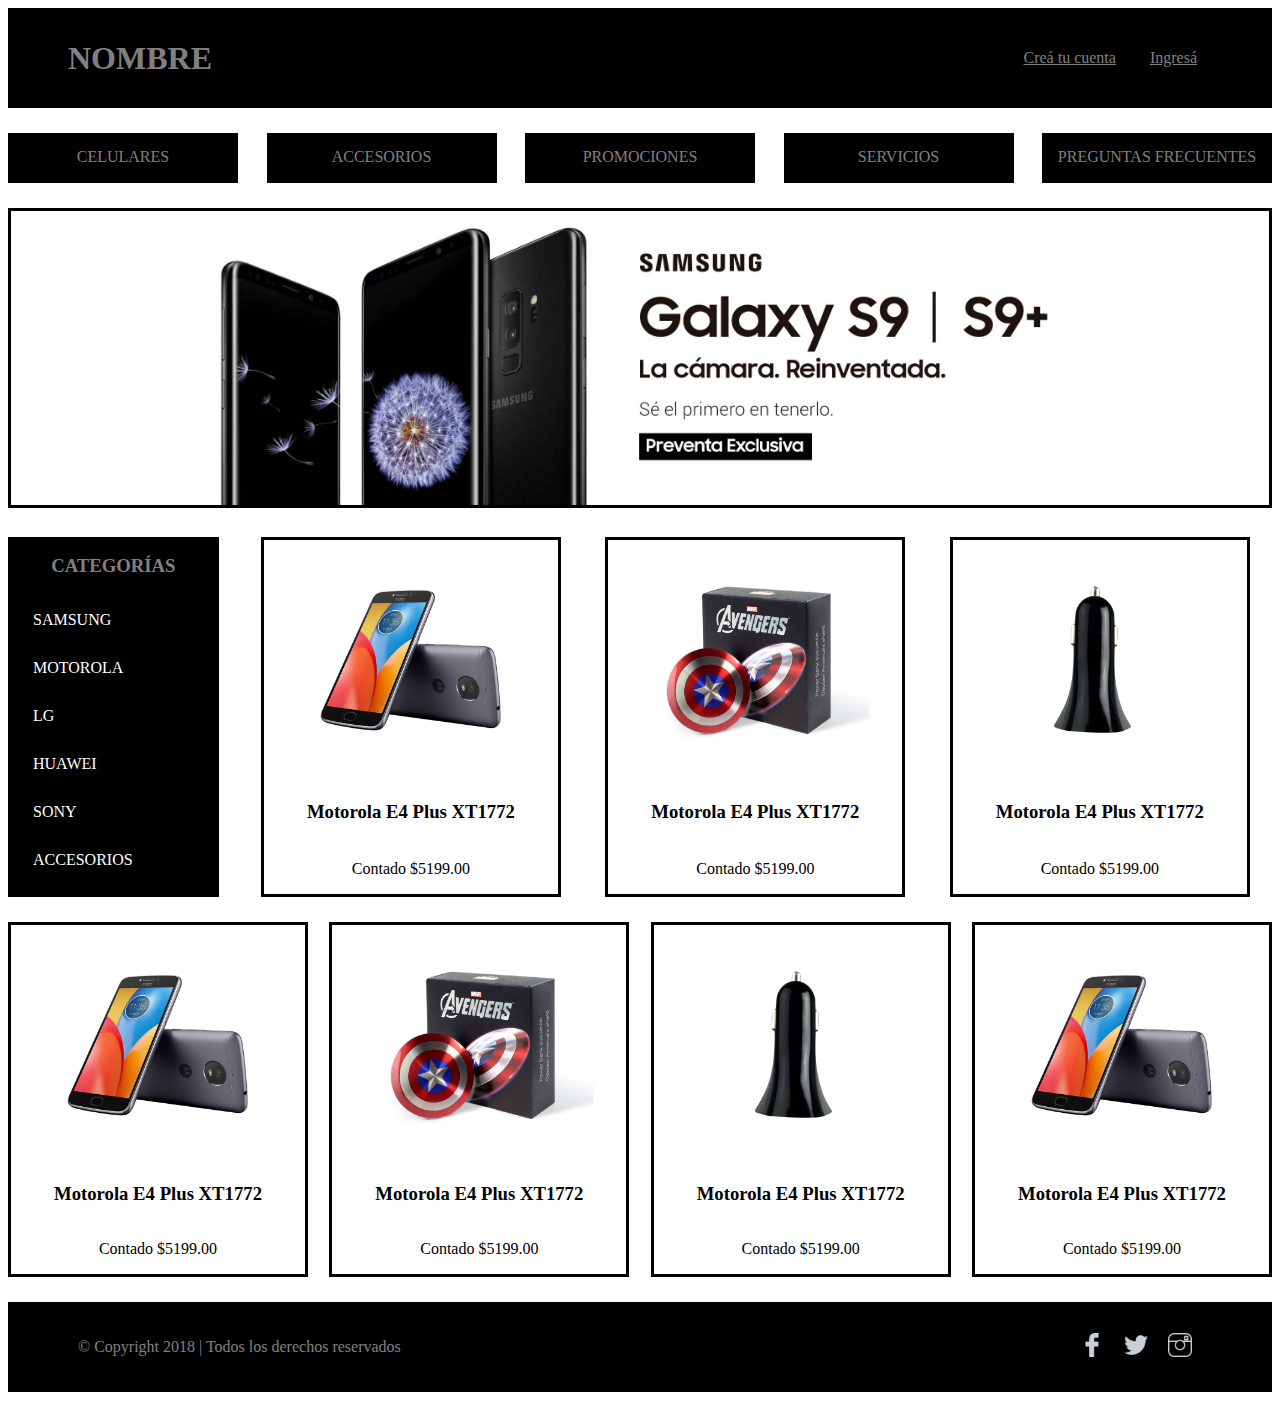
==== index.html @ 8c4fcb8d "Primera version" ====
<!DOCTYPE html>
<html lang="en" dir="ltr">
  <head>
    <meta charset="utf-8">
    <link rel="stylesheet" href="css/estilos.css">
    <meta name="viewport" content="width=device-width, initial-scale=1">
    <title></title>
  </head>
  <body>
    <main class="container">
        <header>
        <h1>NOMBRE</h1>

        <nav class="login-nav">
          <a href="#">Creá tu cuenta</a>
          <a href="#">Ingresá</a>
        </nav>
        </header>
        <nav class="main-nav">
        <a href="#">CELULARES</a>
        <a href="#">ACCESORIOS</a>
        <a href="#">PROMOCIONES</a>
        <a href="#">SERVICIOS</a>
        <a href="#">PREGUNTAS FRECUENTES</a>
        </nav>

        <section class="banner">
        <img src="images/banner_1.jpg" alt="banner">
        </section>

        <main class="productos">
          <nav class="categorias">
            <h3>CATEGORÍAS</h3>
              <li><a href="#">SAMSUNG</a></li>
              <li><a href="#">MOTOROLA</a></li>
              <li><a href="#">LG</a></li>
              <li><a href="#">HUAWEI</a></li>
              <li><a href="#">SONY</a></li>
              <li><a href="#">ACCESORIOS</a></li>
          </nav>

          <section class="destacados">
            <article class="promo">
              <img src="images/motoe4plus.jpg" alt="Motorola e4 plus">
              <h3>Motorola E4 Plus XT1772</h3>
              <p>Contado $5199.00</p>
            </article>
            <article class="promo">
              <img src="images/powerbank-avengers.jpg" alt="Motorola e4 plus">
              <h3>Motorola E4 Plus XT1772</h3>
              <p>Contado $5199.00</p>
            </article>
            <article class="promo">
              <img src="images/auto-usb.jpg" alt="Motorola e4 plus">
              <h3>Motorola E4 Plus XT1772</h3>
              <p>Contado $5199.00</p>
            </article>
          </section>
      </main>

      <section class="novedades">
        <article class="nuevo">
          <img src="images/motoe4plus.jpg" alt="Motorola e4 plus">
          <h3>Motorola E4 Plus XT1772</h3>
          <p>Contado $5199.00</p>
        </article>
        <article class="nuevo">
          <img src="images/powerbank-avengers.jpg" alt="Motorola e4 plus">
          <h3>Motorola E4 Plus XT1772</h3>
          <p>Contado $5199.00</p>
        </article>
        <article class="nuevo">
          <img src="images/auto-usb.jpg" alt="Motorola e4 plus">
          <h3>Motorola E4 Plus XT1772</h3>
          <p>Contado $5199.00</p>
        </article>
        <article class="nuevo">
          <img src="images/motoe4plus.jpg" alt="Motorola e4 plus">
          <h3>Motorola E4 Plus XT1772</h3>
          <p>Contado $5199.00</p>
        </article>
      </section>
      </section>

      <footer>
        <div class="copyright">
          <p>© Copyright 2018 | Todos los derechos reservados</p>
        </div>

        <div class="social_box">
          <div class="social_item">
              <a href="http://facebook.com" target="_blank">
                  <img src="images/facebook_icon.png" alt="facebook">
              </a>
          </div>
          <div class="social_item">
              <a href="http://twitter.com" target="_blank">
                  <img src="images/twitter_icon.png" alt="twitter">
              </a>
          </div>
          <div class="social_item">
              <a href="http://instagram.com" target="_blank">
                  <img src="images/instagram_icon.png" alt="instagram">
              </a>
          </div>
        </div>
      </footer>
    </main>
  </body>
</html>
---- css/estilos.css ----
* {
  box-sizing: border-box;
}

.container {
  display: flex;
  flex-direction: column;
  justify-content: space-around;
}

body {
  background-color:;
}


header {
  display: flex;
  justify-content: space-between;
  height: 100px;
  background-color: black;
  align-items: center;
  padding-left: 60px;
  padding-right: 60px;
}

h1 {
  color: gray;
}

.login-nav a {
  padding: 15px;
  text-decoration: underline;
  color: gray;
}

.main-nav {
  display: flex;
  justify-content: space-between;
  flex-direction: row;
  margin-top: 25px;
}

.main-nav a {
  background-color: black;
  text-decoration: none;
  color: gray;
  transition: transform 0.9s;
  width: 230px;
  height: 50px;
  text-align: center;
  padding-top: 15px;
}

.main-nav a:hover{
    transform: scale(0.9);
}

.banner img {
	width: 100%;
  margin-top: 25px;
  border: solid;
}

.productos {
  display: flex;
  justify-content: space-between;
  width: 100%;
  margin-top: 25px;
}

.categorias {
  display: flex;
  flex-direction: column;
  width: 20%;
  height: 360px;
  background-color: black;
}

.categorias h3 {
  text-align: center;
  color: gray;
}

.categorias li {
  list-style: none;
  margin-left: 10px;
  padding: 15px;
}

.categorias a {
  text-decoration: none;
  color: white;
}

.destacados {
  display: flex;
  justify-content: space-around;
  flex-direction: row;
  width: 100%;
}

.promo {
  display: flex;
  justify-content: space-between;
  flex-direction: column;
  width: 300px;
  align-items: center;
  border: solid;
}

.promo:first-child {
  margin-left: 20px;
}

.promo img {
  width: 240px;
}

.novedades {
  display: flex;
  justify-content: space-between;
  flex-direction: row;
  margin-top: 25px;
}

.nuevo {
  display: flex;
  justify-content: space-between;
  flex-direction: column;
  width: 300px;
  align-items: center;
  border: solid;
}

.nuevo img {
  width: 240px;
}

footer {
  display:flex;
  justify-content: space-between;
  align-items: center;
  height: 90px;
  margin-top: 25px;
  margin-bottom: 25px;
  padding-right: 70px;
  padding-left: 70px;
  background-color: black;
}

.copyright p {
  color: gray;
}

.social_box {
  display: flex;
  justify-content: space-around;
  flex-direction: row;
}

.social_item img {
  width: 24px;
  margin: 10px;
}
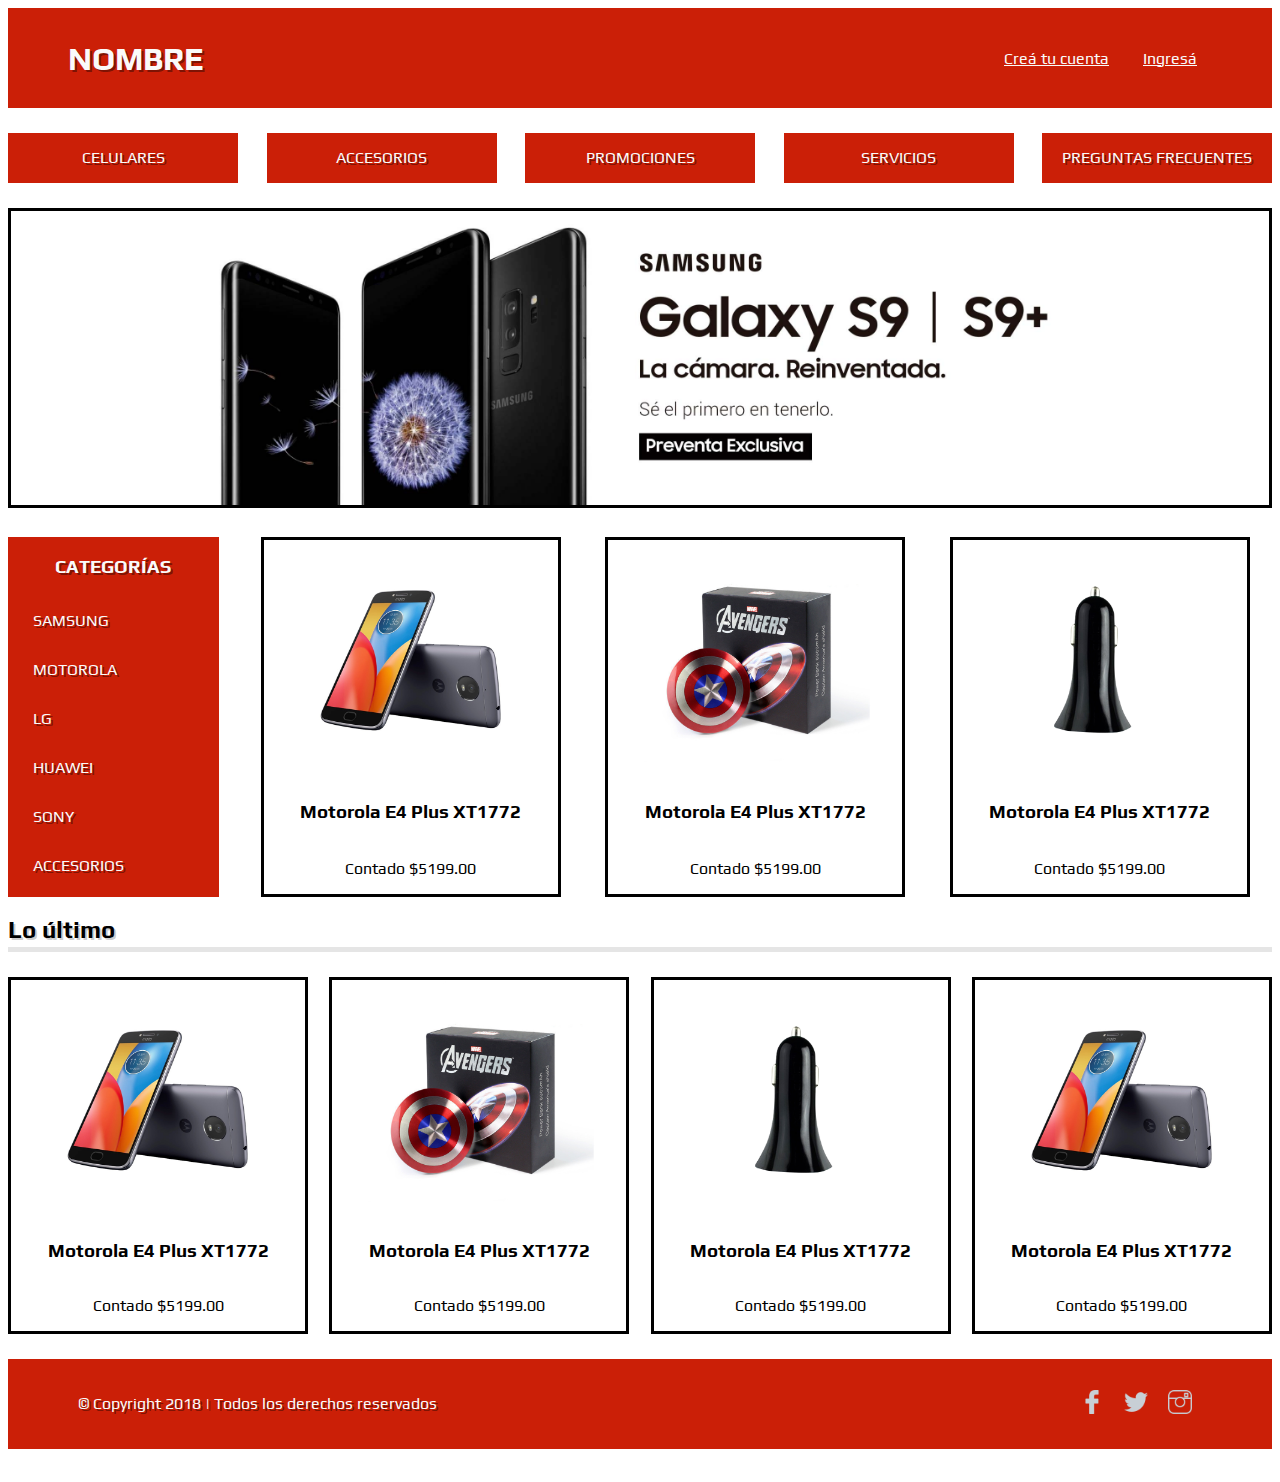
==== commit 6ebc2903: "index y css" ====
--- a/index.html
+++ b/index.html
@@ -4,6 +4,7 @@
     <meta charset="utf-8">
     <link rel="stylesheet" href="css/estilos.css">
     <meta name="viewport" content="width=device-width, initial-scale=1">
+    <link href="https://fonts.googleapis.com/css?family=Play" rel="stylesheet">
     <title></title>
   </head>
   <body>
@@ -58,6 +59,9 @@
           </section>
       </main>
 
+      <div class="titulo">
+        <h2>Lo último</h2>
+      </div>
       <section class="novedades">
         <article class="nuevo">
           <img src="images/motoe4plus.jpg" alt="Motorola e4 plus">
--- a/css/estilos.css
+++ b/css/estilos.css
@@ -9,6 +9,7 @@
 }
 
 body {
+  font-family: 'Play', sans-serif;
   background-color:;
 }
 
@@ -17,20 +18,21 @@
   display: flex;
   justify-content: space-between;
   height: 100px;
-  background-color: black;
+  background-color: rgb(203,31,7);
   align-items: center;
   padding-left: 60px;
   padding-right: 60px;
 }
 
 h1 {
-  color: gray;
+  color: rgb(250,250,250);
+  text-shadow: 2px 2px rgb(0,0,0,0.4);
 }
 
 .login-nav a {
   padding: 15px;
   text-decoration: underline;
-  color: gray;
+  color: rgb(250,250,250);
 }
 
 .main-nav {
@@ -41,9 +43,10 @@
 }
 
 .main-nav a {
-  background-color: black;
+  background-color: rgb(203,31,7);
   text-decoration: none;
-  color: gray;
+  text-shadow: 2px 2px rgb(0,0,0,0.4);
+  color: rgb(250,250,250);
   transition: transform 0.9s;
   width: 230px;
   height: 50px;
@@ -53,6 +56,7 @@
 
 .main-nav a:hover{
     transform: scale(0.9);
+    background-color: rgb(180,31,7);
 }
 
 .banner img {
@@ -73,12 +77,14 @@
   flex-direction: column;
   width: 20%;
   height: 360px;
-  background-color: black;
+  background-color: rgb(203,31,7);
 }
 
 .categorias h3 {
   text-align: center;
-  color: gray;
+  color: rgb(250,250,250);
+  text-decoration: inherit;
+  text-shadow: 2px 2px rgb(0,0,0,0.4);
 }
 
 .categorias li {
@@ -89,7 +95,8 @@
 
 .categorias a {
   text-decoration: none;
-  color: white;
+  color: rgb(250,250,250);
+  text-shadow: 2px 2px rgb(0,0,0,0.4);
 }
 
 .destacados {
@@ -116,6 +123,15 @@
   width: 240px;
 }
 
+.titulo {
+  border-bottom: 5px solid rgb(0,0,0,0.1);
+  margin-bottom: 0;
+}
+
+.titulo h2 {
+  text-shadow: 2px 2px rgb(0,0,0,0.2);
+  margin-bottom: 4px;
+}
 .novedades {
   display: flex;
   justify-content: space-between;
@@ -145,11 +161,12 @@
   margin-bottom: 25px;
   padding-right: 70px;
   padding-left: 70px;
-  background-color: black;
+  background-color: rgb(203,31,7);
 }
 
 .copyright p {
-  color: gray;
+  color: rgb(250,250,250);
+  text-shadow: 2px 2px rgb(0,0,0,0.4);
 }
 
 .social_box {
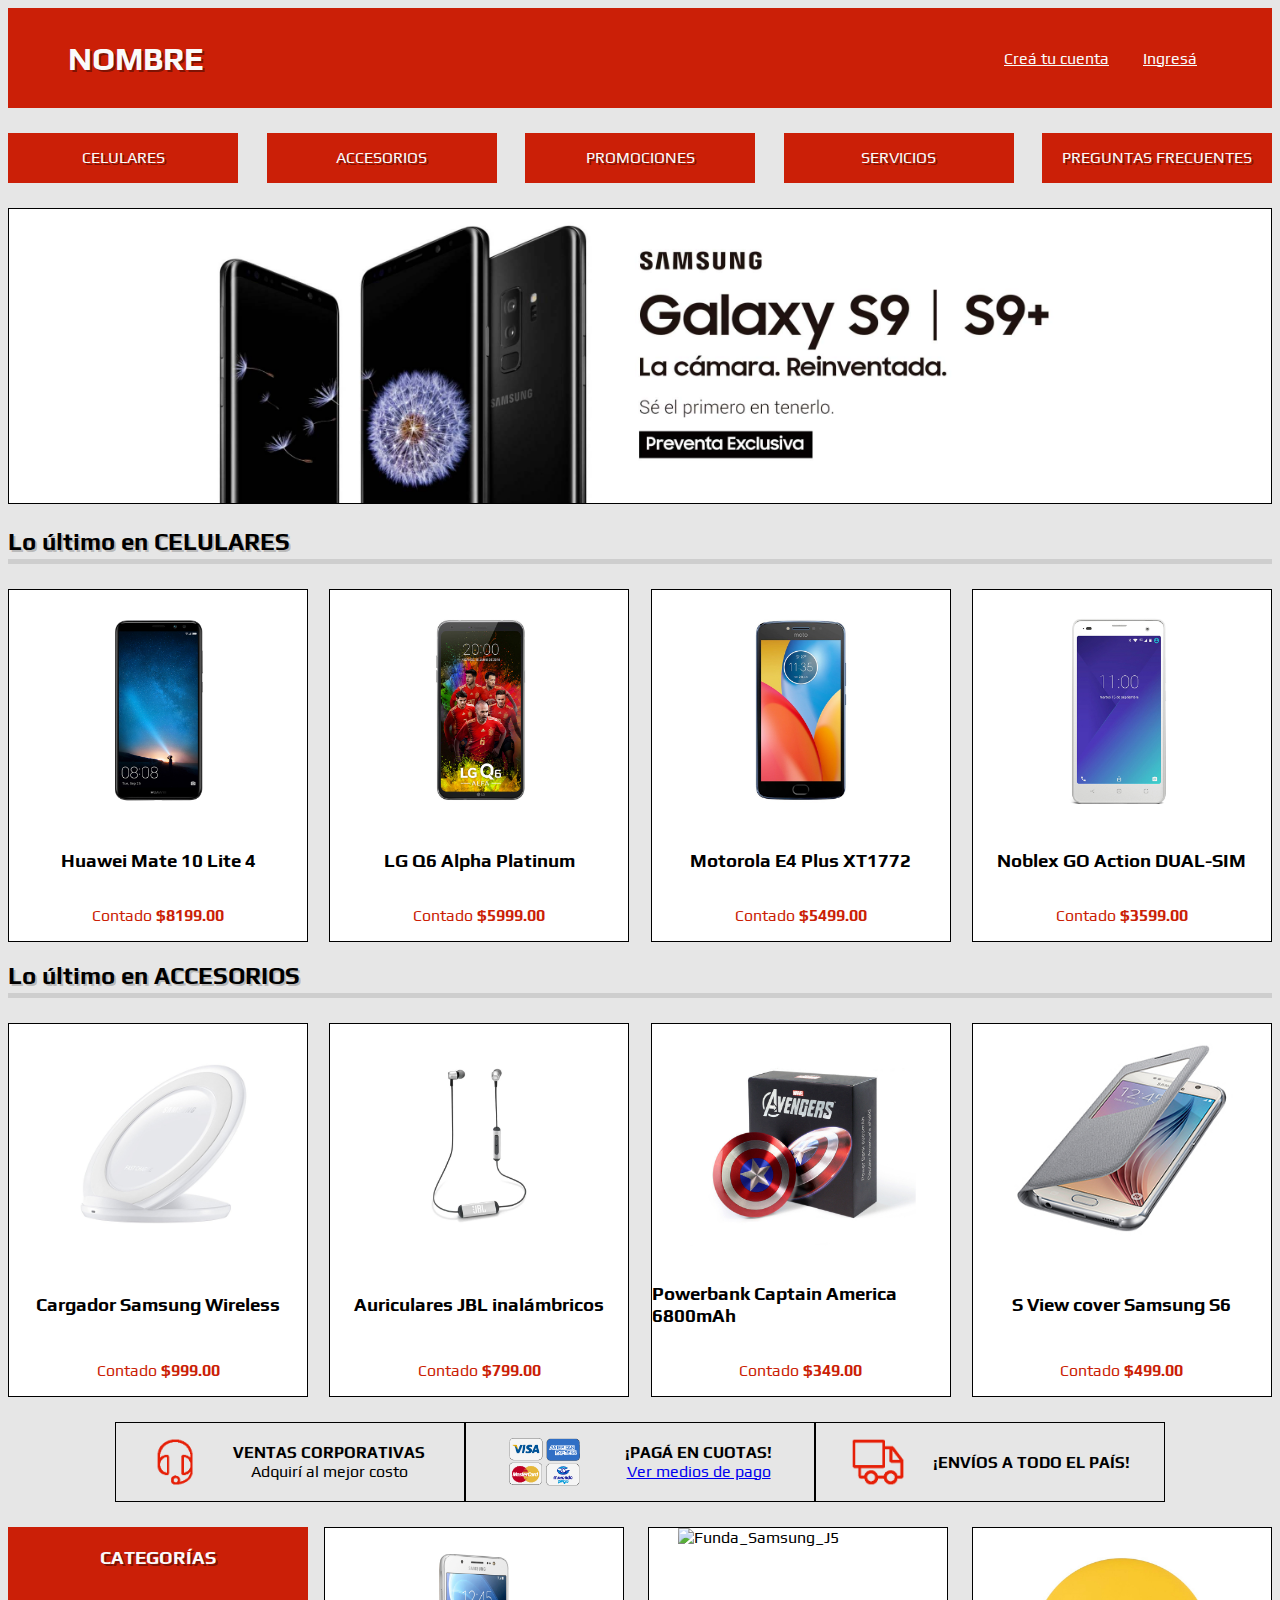
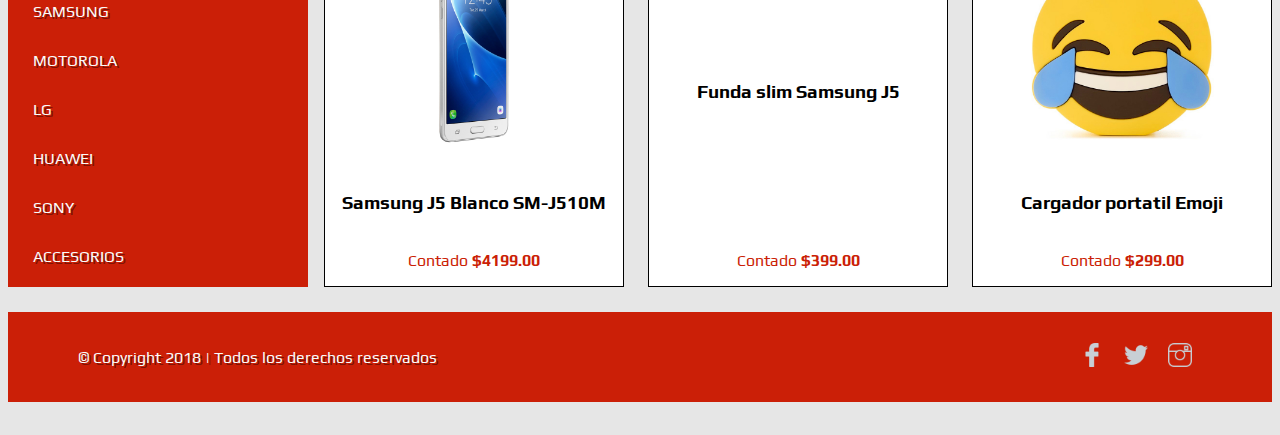
==== commit 83de3801: "Home casi listo con css" ====
--- a/index.html
+++ b/index.html
@@ -22,14 +22,97 @@
         <a href="#">ACCESORIOS</a>
         <a href="#">PROMOCIONES</a>
         <a href="#">SERVICIOS</a>
-        <a href="#">PREGUNTAS FRECUENTES</a>
+        <a href="faq.html">PREGUNTAS FRECUENTES</a>
         </nav>
 
         <section class="banner">
         <img src="images/banner_1.jpg" alt="banner">
         </section>
 
-        <main class="productos">
+        <main>
+        <div class="titulo">
+          <h2>Lo último en CELULARES</h2>
+        </div>
+        <section class="novedades">
+          <article class="nuevo">
+            <img src="images/celulares/HUAWEI_MATE_10.jpg" alt="HUAWEI_MATE_10">
+            <h3>Huawei Mate 10 Lite 4</h3>
+            <p>Contado <strong>$8199.00</strong></p>
+          </article>
+          <article class="nuevo">
+            <img src="images/celulares/LG_Q6_PLATINUM.jpg" alt="LG_Q6_PLATINUM">
+            <h3>LG Q6 Alpha Platinum</h3>
+            <p>Contado <strong>$5999.00</strong></p>
+          </article>
+          <article class="nuevo">
+            <img src="images/celulares/MOTOROLA_E4_PLUS.jpg" alt="MOTOROLA_E4_PLUS">
+            <h3>Motorola E4 Plus XT1772</h3>
+            <p>Contado <strong>$5499.00</strong></p>
+          </article>
+          <article class="nuevo">
+            <img src="images/celulares/NOBLEX_GO.jpg" alt="NOBLEX_GO">
+            <h3>Noblex GO Action DUAL-SIM</h3>
+            <p>Contado <strong>$3599.00</strong></p>
+          </article>
+        </section>
+
+        <div class="titulo">
+          <h2>Lo último en ACCESORIOS</h2>
+        </div>
+        <section class="novedades">
+          <article class="nuevo">
+            <img src="images/accesorios/samsung_charger.jpg" alt="samsung_charger">
+            <h3>Cargador Samsung Wireless</h3>
+            <p>Contado <strong>$999.00</strong></p>
+          </article>
+          <article class="nuevo">
+            <img src="images/accesorios/phones_JBL.jpg" alt="phones_JBL">
+            <h3>Auriculares JBL inalámbricos</h3>
+            <p>Contado <strong>$799.00</strong></p>
+          </article>
+          <article class="nuevo">
+            <img src="images/accesorios/powerbank_avengers.jpg" alt="powerbank_avengers">
+            <h3>Powerbank Captain America 6800mAh</h3>
+            <p>Contado <strong>$349.00</strong></p>
+          </article>
+          <article class="nuevo">
+            <img src="images/accesorios/viewcover_samsung_s6.jpg" alt="viewcover_samsung_s6">
+            <h3>S View cover Samsung S6</h3>
+            <p>Contado <strong>$499.00</strong></p>
+          </article>
+        </section>
+      </main>
+
+      <section class="informacion">
+        <div class="info">
+          <div class="left">
+            <img src="images/logos/headset_color.png" alt="headset">
+          </div>
+          <div class="right">
+            <p><strong>VENTAS CORPORATIVAS</strong><br>
+              Adquirí al mejor costo</p>
+          </div>
+        </div>
+        <div class="info">
+          <div class="left">
+            <img src="images/logos/tarjetas.png" alt="tarjetas">
+          </div>
+          <div class="right">
+            <p><strong>¡PAGÁ EN CUOTAS!</strong><br>
+              <a href="#">Ver medios de pago</a></p>
+          </div>
+        </div>
+        <div class="info">
+          <div class="left">
+            <img src="images/logos/envios.png" alt="envios">
+          </div>
+          <div class="right">
+            <p><strong>¡ENVÍOS A TODO EL PAÍS!</strong></p>
+          </div>
+        </div>
+      </section>
+
+      <section class="productos">
           <nav class="categorias">
             <h3>CATEGORÍAS</h3>
               <li><a href="#">SAMSUNG</a></li>
@@ -42,48 +125,21 @@
 
           <section class="destacados">
             <article class="promo">
-              <img src="images/motoe4plus.jpg" alt="Motorola e4 plus">
-              <h3>Motorola E4 Plus XT1772</h3>
-              <p>Contado $5199.00</p>
+              <img src="images/celulares/samsung_j5.jpg" alt="Samsung_J5">
+              <h3>Samsung J5 Blanco SM-J510M</h3>
+              <p>Contado <strong>$4199.00</strong></p>
             </article>
             <article class="promo">
-              <img src="images/powerbank-avengers.jpg" alt="Motorola e4 plus">
-              <h3>Motorola E4 Plus XT1772</h3>
-              <p>Contado $5199.00</p>
+              <img src="images/accesorios/funda_J5.jpg" alt="Funda_Samsung_J5">
+              <h3>Funda slim Samsung J5</h3>
+              <p>Contado <strong>$399.00</strong></p>
             </article>
             <article class="promo">
-              <img src="images/auto-usb.jpg" alt="Motorola e4 plus">
-              <h3>Motorola E4 Plus XT1772</h3>
-              <p>Contado $5199.00</p>
+              <img src="images/accesorios/emoji_laught.jpg" alt="Cargador_emoji">
+              <h3>Cargador portatil Emoji</h3>
+              <p>Contado <strong>$299.00</strong></p>
             </article>
           </section>
-      </main>
-
-      <div class="titulo">
-        <h2>Lo último</h2>
-      </div>
-      <section class="novedades">
-        <article class="nuevo">
-          <img src="images/motoe4plus.jpg" alt="Motorola e4 plus">
-          <h3>Motorola E4 Plus XT1772</h3>
-          <p>Contado $5199.00</p>
-        </article>
-        <article class="nuevo">
-          <img src="images/powerbank-avengers.jpg" alt="Motorola e4 plus">
-          <h3>Motorola E4 Plus XT1772</h3>
-          <p>Contado $5199.00</p>
-        </article>
-        <article class="nuevo">
-          <img src="images/auto-usb.jpg" alt="Motorola e4 plus">
-          <h3>Motorola E4 Plus XT1772</h3>
-          <p>Contado $5199.00</p>
-        </article>
-        <article class="nuevo">
-          <img src="images/motoe4plus.jpg" alt="Motorola e4 plus">
-          <h3>Motorola E4 Plus XT1772</h3>
-          <p>Contado $5199.00</p>
-        </article>
-      </section>
       </section>
 
       <footer>
@@ -94,17 +150,17 @@
         <div class="social_box">
           <div class="social_item">
               <a href="http://facebook.com" target="_blank">
-                  <img src="images/facebook_icon.png" alt="facebook">
+                  <img src="images/logos/facebook_icon.png" alt="facebook">
               </a>
           </div>
           <div class="social_item">
               <a href="http://twitter.com" target="_blank">
-                  <img src="images/twitter_icon.png" alt="twitter">
+                  <img src="images/logos/twitter_icon.png" alt="twitter">
               </a>
           </div>
           <div class="social_item">
               <a href="http://instagram.com" target="_blank">
-                  <img src="images/instagram_icon.png" alt="instagram">
+                  <img src="images/logos/instagram_icon.png" alt="instagram">
               </a>
           </div>
         </div>
--- a/css/estilos.css
+++ b/css/estilos.css
@@ -10,7 +10,7 @@
 
 body {
   font-family: 'Play', sans-serif;
-  background-color:;
+  background-color: rgb(230,230,230);
 }
 
 
@@ -62,9 +62,41 @@
 .banner img {
 	width: 100%;
   margin-top: 25px;
-  border: solid;
-}
-
+  border: 1px solid;
+}
+
+.titulo {
+  border-bottom: 5px solid rgb(0,0,0,0.1);
+  margin-bottom: 0;
+}
+
+.titulo h2 {
+  text-shadow: 2px 2px rgb(0,0,0,0.2);
+  margin-bottom: 4px;
+}
+.novedades {
+  display: flex;
+  justify-content: space-between;
+  flex-direction: row;
+  margin-top: 25px;
+}
+
+.nuevo {
+  display: flex;
+  justify-content: space-between;
+  flex-direction: column;
+  width: 300px;
+  align-items: center;
+  border: 1px solid;
+  background-color: white;
+}
+
+.nuevo img {
+  width: 240px;
+}
+.nuevo p {
+  color: rgb(203,31,7);
+}
 .productos {
   display: flex;
   justify-content: space-between;
@@ -75,7 +107,7 @@
 .categorias {
   display: flex;
   flex-direction: column;
-  width: 20%;
+  width: 300px;
   height: 360px;
   background-color: rgb(203,31,7);
 }
@@ -101,9 +133,9 @@
 
 .destacados {
   display: flex;
-  justify-content: space-around;
-  flex-direction: row;
-  width: 100%;
+  justify-content: space-between;
+  flex-direction: row;
+  width: 75%;
 }
 
 .promo {
@@ -112,45 +144,53 @@
   flex-direction: column;
   width: 300px;
   align-items: center;
-  border: solid;
-}
-
-.promo:first-child {
-  margin-left: 20px;
+  border: 1px solid;
+  background-color: white;
 }
 
 .promo img {
   width: 240px;
 }
 
-.titulo {
-  border-bottom: 5px solid rgb(0,0,0,0.1);
-  margin-bottom: 0;
-}
-
-.titulo h2 {
-  text-shadow: 2px 2px rgb(0,0,0,0.2);
-  margin-bottom: 4px;
-}
-.novedades {
-  display: flex;
-  justify-content: space-between;
-  flex-direction: row;
-  margin-top: 25px;
-}
-
-.nuevo {
-  display: flex;
-  justify-content: space-between;
-  flex-direction: column;
-  width: 300px;
-  align-items: center;
-  border: solid;
-}
-
-.nuevo img {
-  width: 240px;
-}
+.promo p {
+  color: rgb(203,31,7);
+}
+
+.informacion {
+  display: flex;
+  justify-content: center;
+  margin-top: 25px;
+}
+
+.info {
+  display: flex;
+  flex-direction: row;
+  justify-content: space-around;
+  align-items: center;
+  width: 350px;
+  height: 80px;
+  padding: 20px;
+  border: 1px solid;
+}
+
+.left {
+  display: flex;
+}
+
+.left img {
+  height: 50px;
+}
+
+.right {
+  display: flex;
+  flex-direction: column;
+  align-items: center;
+}
+
+.right p {
+  text-align: center;
+}
+
 
 footer {
   display:flex;
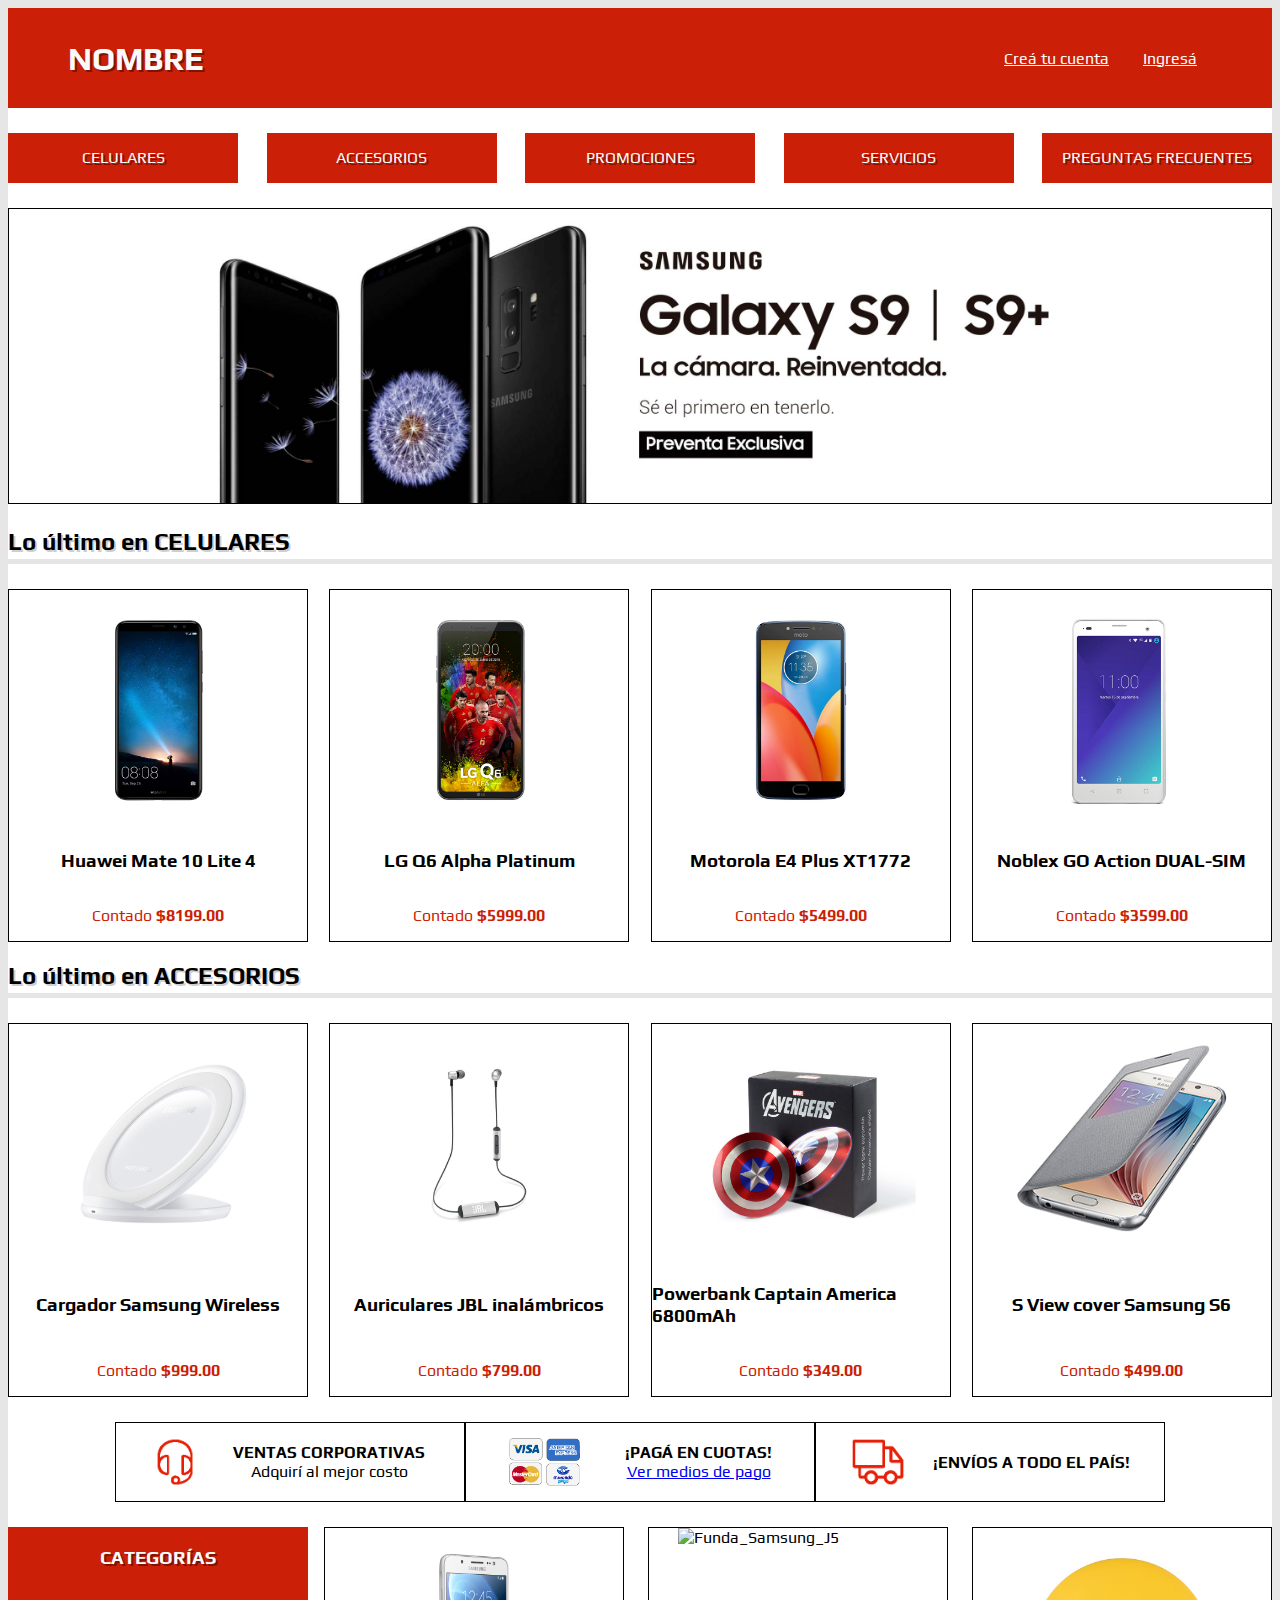
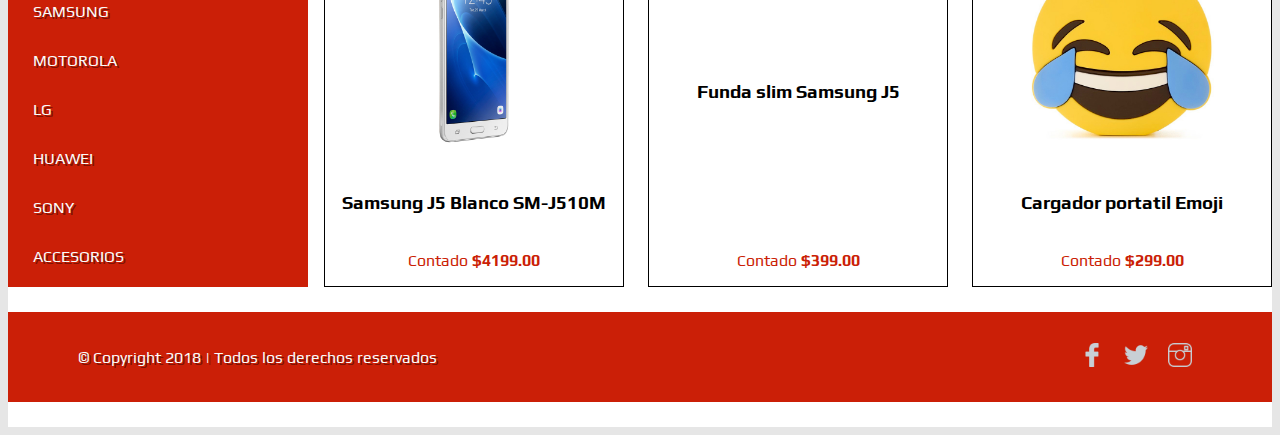
==== commit ebb5d469: "Add files via upload" ====
--- a/index.html
+++ b/index.html
@@ -1,170 +1,170 @@
-<!DOCTYPE html>
-<html lang="en" dir="ltr">
-  <head>
-    <meta charset="utf-8">
-    <link rel="stylesheet" href="css/estilos.css">
-    <meta name="viewport" content="width=device-width, initial-scale=1">
-    <link href="https://fonts.googleapis.com/css?family=Play" rel="stylesheet">
-    <title></title>
-  </head>
-  <body>
-    <main class="container">
-        <header>
-        <h1>NOMBRE</h1>
-
-        <nav class="login-nav">
-          <a href="#">Creá tu cuenta</a>
-          <a href="#">Ingresá</a>
-        </nav>
-        </header>
-        <nav class="main-nav">
-        <a href="#">CELULARES</a>
-        <a href="#">ACCESORIOS</a>
-        <a href="#">PROMOCIONES</a>
-        <a href="#">SERVICIOS</a>
-        <a href="faq.html">PREGUNTAS FRECUENTES</a>
-        </nav>
-
-        <section class="banner">
-        <img src="images/banner_1.jpg" alt="banner">
-        </section>
-
-        <main>
-        <div class="titulo">
-          <h2>Lo último en CELULARES</h2>
-        </div>
-        <section class="novedades">
-          <article class="nuevo">
-            <img src="images/celulares/HUAWEI_MATE_10.jpg" alt="HUAWEI_MATE_10">
-            <h3>Huawei Mate 10 Lite 4</h3>
-            <p>Contado <strong>$8199.00</strong></p>
-          </article>
-          <article class="nuevo">
-            <img src="images/celulares/LG_Q6_PLATINUM.jpg" alt="LG_Q6_PLATINUM">
-            <h3>LG Q6 Alpha Platinum</h3>
-            <p>Contado <strong>$5999.00</strong></p>
-          </article>
-          <article class="nuevo">
-            <img src="images/celulares/MOTOROLA_E4_PLUS.jpg" alt="MOTOROLA_E4_PLUS">
-            <h3>Motorola E4 Plus XT1772</h3>
-            <p>Contado <strong>$5499.00</strong></p>
-          </article>
-          <article class="nuevo">
-            <img src="images/celulares/NOBLEX_GO.jpg" alt="NOBLEX_GO">
-            <h3>Noblex GO Action DUAL-SIM</h3>
-            <p>Contado <strong>$3599.00</strong></p>
-          </article>
-        </section>
-
-        <div class="titulo">
-          <h2>Lo último en ACCESORIOS</h2>
-        </div>
-        <section class="novedades">
-          <article class="nuevo">
-            <img src="images/accesorios/samsung_charger.jpg" alt="samsung_charger">
-            <h3>Cargador Samsung Wireless</h3>
-            <p>Contado <strong>$999.00</strong></p>
-          </article>
-          <article class="nuevo">
-            <img src="images/accesorios/phones_JBL.jpg" alt="phones_JBL">
-            <h3>Auriculares JBL inalámbricos</h3>
-            <p>Contado <strong>$799.00</strong></p>
-          </article>
-          <article class="nuevo">
-            <img src="images/accesorios/powerbank_avengers.jpg" alt="powerbank_avengers">
-            <h3>Powerbank Captain America 6800mAh</h3>
-            <p>Contado <strong>$349.00</strong></p>
-          </article>
-          <article class="nuevo">
-            <img src="images/accesorios/viewcover_samsung_s6.jpg" alt="viewcover_samsung_s6">
-            <h3>S View cover Samsung S6</h3>
-            <p>Contado <strong>$499.00</strong></p>
-          </article>
-        </section>
-      </main>
-
-      <section class="informacion">
-        <div class="info">
-          <div class="left">
-            <img src="images/logos/headset_color.png" alt="headset">
-          </div>
-          <div class="right">
-            <p><strong>VENTAS CORPORATIVAS</strong><br>
-              Adquirí al mejor costo</p>
-          </div>
-        </div>
-        <div class="info">
-          <div class="left">
-            <img src="images/logos/tarjetas.png" alt="tarjetas">
-          </div>
-          <div class="right">
-            <p><strong>¡PAGÁ EN CUOTAS!</strong><br>
-              <a href="#">Ver medios de pago</a></p>
-          </div>
-        </div>
-        <div class="info">
-          <div class="left">
-            <img src="images/logos/envios.png" alt="envios">
-          </div>
-          <div class="right">
-            <p><strong>¡ENVÍOS A TODO EL PAÍS!</strong></p>
-          </div>
-        </div>
-      </section>
-
-      <section class="productos">
-          <nav class="categorias">
-            <h3>CATEGORÍAS</h3>
-              <li><a href="#">SAMSUNG</a></li>
-              <li><a href="#">MOTOROLA</a></li>
-              <li><a href="#">LG</a></li>
-              <li><a href="#">HUAWEI</a></li>
-              <li><a href="#">SONY</a></li>
-              <li><a href="#">ACCESORIOS</a></li>
-          </nav>
-
-          <section class="destacados">
-            <article class="promo">
-              <img src="images/celulares/samsung_j5.jpg" alt="Samsung_J5">
-              <h3>Samsung J5 Blanco SM-J510M</h3>
-              <p>Contado <strong>$4199.00</strong></p>
-            </article>
-            <article class="promo">
-              <img src="images/accesorios/funda_J5.jpg" alt="Funda_Samsung_J5">
-              <h3>Funda slim Samsung J5</h3>
-              <p>Contado <strong>$399.00</strong></p>
-            </article>
-            <article class="promo">
-              <img src="images/accesorios/emoji_laught.jpg" alt="Cargador_emoji">
-              <h3>Cargador portatil Emoji</h3>
-              <p>Contado <strong>$299.00</strong></p>
-            </article>
-          </section>
-      </section>
-
-      <footer>
-        <div class="copyright">
-          <p>© Copyright 2018 | Todos los derechos reservados</p>
-        </div>
-
-        <div class="social_box">
-          <div class="social_item">
-              <a href="http://facebook.com" target="_blank">
-                  <img src="images/logos/facebook_icon.png" alt="facebook">
-              </a>
-          </div>
-          <div class="social_item">
-              <a href="http://twitter.com" target="_blank">
-                  <img src="images/logos/twitter_icon.png" alt="twitter">
-              </a>
-          </div>
-          <div class="social_item">
-              <a href="http://instagram.com" target="_blank">
-                  <img src="images/logos/instagram_icon.png" alt="instagram">
-              </a>
-          </div>
-        </div>
-      </footer>
-    </main>
-  </body>
-</html>
+<!DOCTYPE html>
+<html lang="en" dir="ltr">
+  <head>
+    <meta charset="utf-8">
+    <link rel="stylesheet" href="css/estilos.css">
+    <meta name="viewport" content="width=device-width, initial-scale=1">
+    <link href="https://fonts.googleapis.com/css?family=Play" rel="stylesheet">
+    <title></title>
+  </head>
+  <body>
+    <main class="container">
+        <header>
+        <h1>NOMBRE</h1>
+
+        <nav class="login-nav">
+          <a href="#">Creá tu cuenta</a>
+          <a href="login.html">Ingresá</a>
+        </nav>
+        </header>
+        <nav class="main-nav">
+        <a href="#">CELULARES</a>
+        <a href="#">ACCESORIOS</a>
+        <a href="#">PROMOCIONES</a>
+        <a href="#">SERVICIOS</a>
+        <a href="faq.html">PREGUNTAS FRECUENTES</a>
+        </nav>
+
+        <section class="banner">
+        <img src="images/banner_1.jpg" alt="banner">
+        </section>
+
+        <main>
+        <div class="titulo">
+          <h2>Lo último en CELULARES</h2>
+        </div>
+        <section class="novedades">
+          <article class="nuevo">
+            <img src="images/celulares/HUAWEI_MATE_10.jpg" alt="HUAWEI_MATE_10">
+            <h3>Huawei Mate 10 Lite 4</h3>
+            <p>Contado <strong>$8199.00</strong></p>
+          </article>
+          <article class="nuevo">
+            <img src="images/celulares/LG_Q6_PLATINUM.jpg" alt="LG_Q6_PLATINUM">
+            <h3>LG Q6 Alpha Platinum</h3>
+            <p>Contado <strong>$5999.00</strong></p>
+          </article>
+          <article class="nuevo">
+            <img src="images/celulares/MOTOROLA_E4_PLUS.jpg" alt="MOTOROLA_E4_PLUS">
+            <h3>Motorola E4 Plus XT1772</h3>
+            <p>Contado <strong>$5499.00</strong></p>
+          </article>
+          <article class="nuevo">
+            <img src="images/celulares/NOBLEX_GO.jpg" alt="NOBLEX_GO">
+            <h3>Noblex GO Action DUAL-SIM</h3>
+            <p>Contado <strong>$3599.00</strong></p>
+          </article>
+        </section>
+
+        <div class="titulo">
+          <h2>Lo último en ACCESORIOS</h2>
+        </div>
+        <section class="novedades">
+          <article class="nuevo">
+            <img src="images/accesorios/samsung_charger.jpg" alt="samsung_charger">
+            <h3>Cargador Samsung Wireless</h3>
+            <p>Contado <strong>$999.00</strong></p>
+          </article>
+          <article class="nuevo">
+            <img src="images/accesorios/phones_JBL.jpg" alt="phones_JBL">
+            <h3>Auriculares JBL inalámbricos</h3>
+            <p>Contado <strong>$799.00</strong></p>
+          </article>
+          <article class="nuevo">
+            <img src="images/accesorios/powerbank_avengers.jpg" alt="powerbank_avengers">
+            <h3>Powerbank Captain America 6800mAh</h3>
+            <p>Contado <strong>$349.00</strong></p>
+          </article>
+          <article class="nuevo">
+            <img src="images/accesorios/viewcover_samsung_s6.jpg" alt="viewcover_samsung_s6">
+            <h3>S View cover Samsung S6</h3>
+            <p>Contado <strong>$499.00</strong></p>
+          </article>
+        </section>
+      </main>
+
+      <section class="informacion">
+        <div class="info">
+          <div class="left">
+            <img src="images/logos/headset_color.png" alt="headset">
+          </div>
+          <div class="right">
+            <p><strong>VENTAS CORPORATIVAS</strong><br>
+              Adquirí al mejor costo</p>
+          </div>
+        </div>
+        <div class="info">
+          <div class="left">
+            <img src="images/logos/tarjetas.png" alt="tarjetas">
+          </div>
+          <div class="right">
+            <p><strong>¡PAGÁ EN CUOTAS!</strong><br>
+              <a href="#">Ver medios de pago</a></p>
+          </div>
+        </div>
+        <div class="info">
+          <div class="left">
+            <img src="images/logos/envios.png" alt="envios">
+          </div>
+          <div class="right">
+            <p><strong>¡ENVÍOS A TODO EL PAÍS!</strong></p>
+          </div>
+        </div>
+      </section>
+
+      <section class="productos">
+          <nav class="categorias">
+            <h3>CATEGORÍAS</h3>
+              <li><a href="#">SAMSUNG</a></li>
+              <li><a href="#">MOTOROLA</a></li>
+              <li><a href="#">LG</a></li>
+              <li><a href="#">HUAWEI</a></li>
+              <li><a href="#">SONY</a></li>
+              <li><a href="#">ACCESORIOS</a></li>
+          </nav>
+
+          <section class="destacados">
+            <article class="promo">
+              <img src="images/celulares/samsung_j5.jpg" alt="Samsung_J5">
+              <h3>Samsung J5 Blanco SM-J510M</h3>
+              <p>Contado <strong>$4199.00</strong></p>
+            </article>
+            <article class="promo">
+              <img src="images/accesorios/funda_J5.jpg" alt="Funda_Samsung_J5">
+              <h3>Funda slim Samsung J5</h3>
+              <p>Contado <strong>$399.00</strong></p>
+            </article>
+            <article class="promo">
+              <img src="images/accesorios/emoji_laught.jpg" alt="Cargador_emoji">
+              <h3>Cargador portatil Emoji</h3>
+              <p>Contado <strong>$299.00</strong></p>
+            </article>
+          </section>
+      </section>
+
+      <footer>
+        <div class="copyright">
+          <p>© Copyright 2018 | Todos los derechos reservados</p>
+        </div>
+
+        <div class="social_box">
+          <div class="social_item">
+              <a href="http://facebook.com" target="_blank">
+                  <img src="images/logos/facebook_icon.png" alt="facebook">
+              </a>
+          </div>
+          <div class="social_item">
+              <a href="http://twitter.com" target="_blank">
+                  <img src="images/logos/twitter_icon.png" alt="twitter">
+              </a>
+          </div>
+          <div class="social_item">
+              <a href="http://instagram.com" target="_blank">
+                  <img src="images/logos/instagram_icon.png" alt="instagram">
+              </a>
+          </div>
+        </div>
+      </footer>
+    </main>
+  </body>
+</html>
--- a/css/estilos.css
+++ b/css/estilos.css
@@ -1,221 +1,277 @@
-* {
-  box-sizing: border-box;
-}
-
-.container {
-  display: flex;
-  flex-direction: column;
-  justify-content: space-around;
-}
-
-body {
-  font-family: 'Play', sans-serif;
-  background-color: rgb(230,230,230);
-}
-
-
-header {
-  display: flex;
-  justify-content: space-between;
-  height: 100px;
-  background-color: rgb(203,31,7);
-  align-items: center;
-  padding-left: 60px;
-  padding-right: 60px;
-}
-
-h1 {
-  color: rgb(250,250,250);
-  text-shadow: 2px 2px rgb(0,0,0,0.4);
-}
-
-.login-nav a {
-  padding: 15px;
-  text-decoration: underline;
-  color: rgb(250,250,250);
-}
-
-.main-nav {
-  display: flex;
-  justify-content: space-between;
-  flex-direction: row;
-  margin-top: 25px;
-}
-
-.main-nav a {
-  background-color: rgb(203,31,7);
-  text-decoration: none;
-  text-shadow: 2px 2px rgb(0,0,0,0.4);
-  color: rgb(250,250,250);
-  transition: transform 0.9s;
-  width: 230px;
-  height: 50px;
-  text-align: center;
-  padding-top: 15px;
-}
-
-.main-nav a:hover{
-    transform: scale(0.9);
-    background-color: rgb(180,31,7);
-}
-
-.banner img {
-	width: 100%;
-  margin-top: 25px;
-  border: 1px solid;
-}
-
-.titulo {
-  border-bottom: 5px solid rgb(0,0,0,0.1);
-  margin-bottom: 0;
-}
-
-.titulo h2 {
-  text-shadow: 2px 2px rgb(0,0,0,0.2);
-  margin-bottom: 4px;
-}
-.novedades {
-  display: flex;
-  justify-content: space-between;
-  flex-direction: row;
-  margin-top: 25px;
-}
-
-.nuevo {
-  display: flex;
-  justify-content: space-between;
-  flex-direction: column;
-  width: 300px;
-  align-items: center;
-  border: 1px solid;
-  background-color: white;
-}
-
-.nuevo img {
-  width: 240px;
-}
-.nuevo p {
-  color: rgb(203,31,7);
-}
-.productos {
-  display: flex;
-  justify-content: space-between;
-  width: 100%;
-  margin-top: 25px;
-}
-
-.categorias {
-  display: flex;
-  flex-direction: column;
-  width: 300px;
-  height: 360px;
-  background-color: rgb(203,31,7);
-}
-
-.categorias h3 {
-  text-align: center;
-  color: rgb(250,250,250);
-  text-decoration: inherit;
-  text-shadow: 2px 2px rgb(0,0,0,0.4);
-}
-
-.categorias li {
-  list-style: none;
-  margin-left: 10px;
-  padding: 15px;
-}
-
-.categorias a {
-  text-decoration: none;
-  color: rgb(250,250,250);
-  text-shadow: 2px 2px rgb(0,0,0,0.4);
-}
-
-.destacados {
-  display: flex;
-  justify-content: space-between;
-  flex-direction: row;
-  width: 75%;
-}
-
-.promo {
-  display: flex;
-  justify-content: space-between;
-  flex-direction: column;
-  width: 300px;
-  align-items: center;
-  border: 1px solid;
-  background-color: white;
-}
-
-.promo img {
-  width: 240px;
-}
-
-.promo p {
-  color: rgb(203,31,7);
-}
-
-.informacion {
-  display: flex;
-  justify-content: center;
-  margin-top: 25px;
-}
-
-.info {
-  display: flex;
-  flex-direction: row;
-  justify-content: space-around;
-  align-items: center;
-  width: 350px;
-  height: 80px;
-  padding: 20px;
-  border: 1px solid;
-}
-
-.left {
-  display: flex;
-}
-
-.left img {
-  height: 50px;
-}
-
-.right {
-  display: flex;
-  flex-direction: column;
-  align-items: center;
-}
-
-.right p {
-  text-align: center;
-}
-
-
-footer {
-  display:flex;
-  justify-content: space-between;
-  align-items: center;
-  height: 90px;
-  margin-top: 25px;
-  margin-bottom: 25px;
-  padding-right: 70px;
-  padding-left: 70px;
-  background-color: rgb(203,31,7);
-}
-
-.copyright p {
-  color: rgb(250,250,250);
-  text-shadow: 2px 2px rgb(0,0,0,0.4);
-}
-
-.social_box {
-  display: flex;
-  justify-content: space-around;
-  flex-direction: row;
-}
-
-.social_item img {
-  width: 24px;
-  margin: 10px;
-}
+* {
+  box-sizing: border-box;
+}
+
+.container {
+  display: flex;
+  flex-direction: column;
+  justify-content: space-around;
+  background: white;
+}
+
+body {
+  font-family: 'Play', sans-serif;
+  background-color: rgb(230,230,230);
+}
+
+
+header {
+  display: flex;
+  justify-content: space-between;
+  height: 100px;
+  background-color: rgb(203,31,7);
+  align-items: center;
+  padding-left: 60px;
+  padding-right: 60px;
+}
+
+h1 {
+  color: rgb(250,250,250);
+  text-shadow: 2px 2px rgb(0,0,0,0.4);
+}
+
+.login-nav a {
+  padding: 15px;
+  text-decoration: underline;
+  color: rgb(250,250,250);
+}
+/*------login.html-------*/
+.container-login{
+  display: flex;
+  justify-content: center;
+  align-items: center;
+}
+
+.login-user-container{
+  margin-top: 100px;
+  height: 150px;
+  width: 520px;
+  text-align: center;
+  background-color: rgb(203,31,7);
+}
+
+.login-user{
+  height: 200px;
+  width: 520px;
+  padding-top: 20px;
+  padding-left: 30px;
+  text-align: justify;
+  background: white;
+}
+
+.login-user label{
+  display: inline-block;
+  width: 140px;
+  text-align: right;
+}
+
+/*------END login.html------*/
+
+/* crear_cuenta.html--------*/
+.subject{
+  display: flex;
+  align-items: center;
+  margin-top: 30px;
+  margin-left: 340px;
+  margin-bottom: 10px;
+}
+
+.box_fill_in{
+  display: flex;
+  height: 280px;
+  width: 480px;
+  margin-left: 340px;
+}
+
+.box_fill_in label{
+  display: ;
+  width: 140px;
+  text-align: right;
+}
+
+/*------END crear_cuenta.html------*/
+
+.main-nav {
+  display: flex;
+  justify-content: space-between;
+  flex-direction: row;
+  margin-top: 25px;
+}
+
+.main-nav a {
+  background-color: rgb(203,31,7);
+  text-decoration: none;
+  text-shadow: 2px 2px rgb(0,0,0,0.4);
+  color: rgb(250,250,250);
+  transition: transform 0.9s;
+  width: 230px;
+  height: 50px;
+  text-align: center;
+  padding-top: 15px;
+}
+
+.main-nav a:hover{
+    transform: scale(0.9);
+    background-color: rgb(180,31,7);
+}
+
+.banner img {
+	width: 100%;
+  margin-top: 25px;
+  border: 1px solid;
+}
+
+.titulo {
+  border-bottom: 5px solid rgb(0,0,0,0.1);
+  margin-bottom: 0;
+}
+
+.titulo h2 {
+  text-shadow: 2px 2px rgb(0,0,0,0.2);
+  margin-bottom: 4px;
+}
+.novedades {
+  display: flex;
+  justify-content: space-between;
+  flex-direction: row;
+  margin-top: 25px;
+}
+
+.nuevo {
+  display: flex;
+  justify-content: space-between;
+  flex-direction: column;
+  width: 300px;
+  align-items: center;
+  border: 1px solid;
+  background-color: white;
+}
+
+.nuevo img {
+  width: 240px;
+}
+.nuevo p {
+  color: rgb(203,31,7);
+}
+.productos {
+  display: flex;
+  justify-content: space-between;
+  width: 100%;
+  margin-top: 25px;
+}
+
+.categorias {
+  display: flex;
+  flex-direction: column;
+  width: 300px;
+  height: 360px;
+  background-color: rgb(203,31,7);
+}
+
+.categorias h3 {
+  text-align: center;
+  color: rgb(250,250,250);
+  text-decoration: inherit;
+  text-shadow: 2px 2px rgb(0,0,0,0.4);
+}
+
+.categorias li {
+  list-style: none;
+  margin-left: 10px;
+  padding: 15px;
+}
+
+.categorias a {
+  text-decoration: none;
+  color: rgb(250,250,250);
+  text-shadow: 2px 2px rgb(0,0,0,0.4);
+}
+
+.destacados {
+  display: flex;
+  justify-content: space-between;
+  flex-direction: row;
+  width: 75%;
+}
+
+.promo {
+  display: flex;
+  justify-content: space-between;
+  flex-direction: column;
+  width: 300px;
+  align-items: center;
+  border: 1px solid;
+  background-color: white;
+}
+
+.promo img {
+  width: 240px;
+}
+
+.promo p {
+  color: rgb(203,31,7);
+}
+
+.informacion {
+  display: flex;
+  justify-content: center;
+  margin-top: 25px;
+}
+
+.info {
+  display: flex;
+  flex-direction: row;
+  justify-content: space-around;
+  align-items: center;
+  width: 350px;
+  height: 80px;
+  padding: 20px;
+  border: 1px solid;
+}
+
+.left {
+  display: flex;
+}
+
+.left img {
+  height: 50px;
+}
+
+.right {
+  display: flex;
+  flex-direction: column;
+  align-items: center;
+}
+
+.right p {
+  text-align: center;
+}
+
+
+footer {
+  display:flex;
+  justify-content: space-between;
+  align-items: center;
+  height: 90px;
+  margin-top: 25px;
+  margin-bottom: 25px;
+  padding-right: 70px;
+  padding-left: 70px;
+  background-color: rgb(203,31,7);
+}
+
+.copyright p {
+  color: rgb(250,250,250);
+  text-shadow: 2px 2px rgb(0,0,0,0.4);
+}
+
+.social_box {
+  display: flex;
+  justify-content: space-around;
+  flex-direction: row;
+}
+
+.social_item img {
+  width: 24px;
+  margin: 10px;
+}
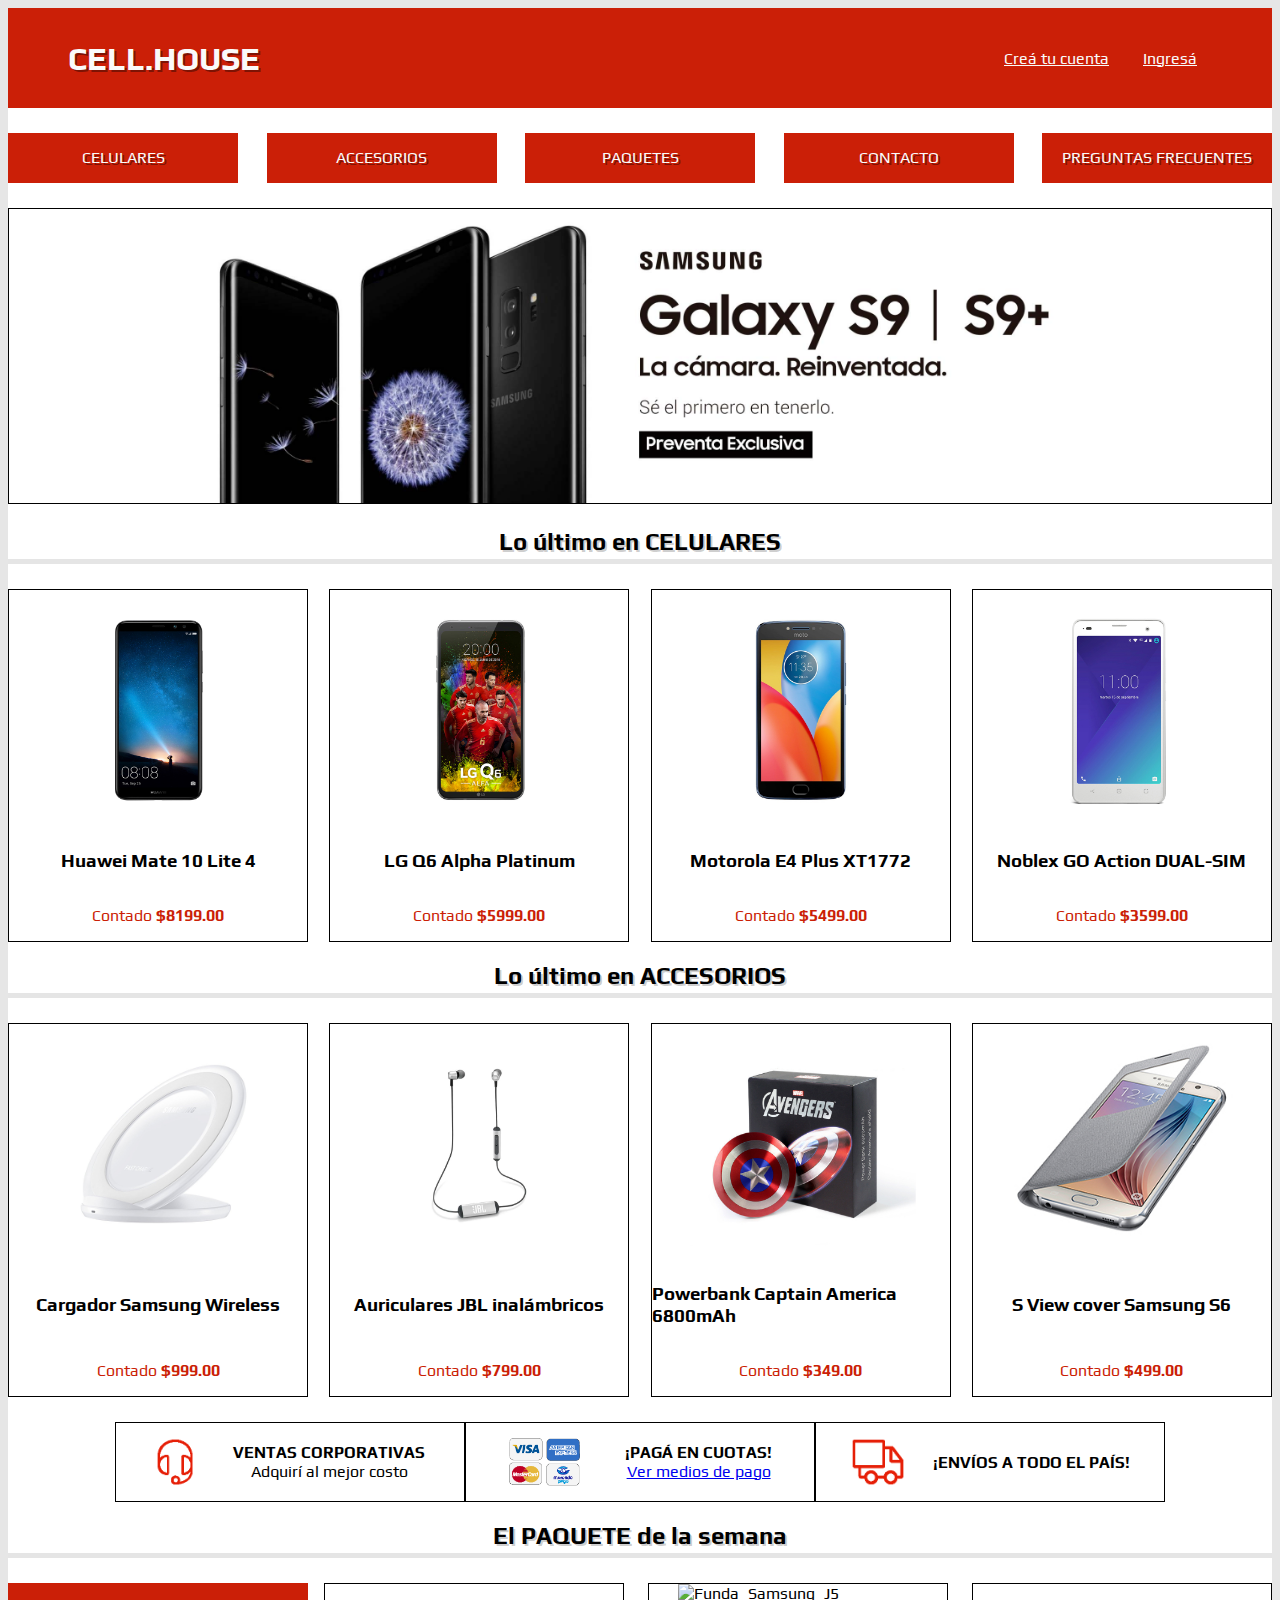
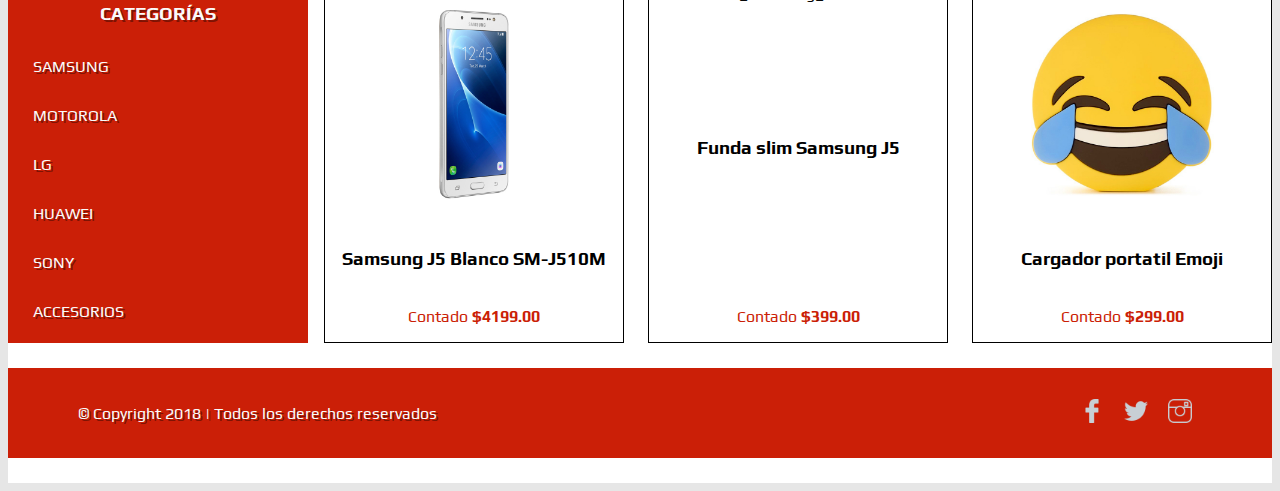
==== commit 8506822a: "cell.house" ====
--- a/index.html
+++ b/index.html
@@ -5,23 +5,24 @@
     <link rel="stylesheet" href="css/estilos.css">
     <meta name="viewport" content="width=device-width, initial-scale=1">
     <link href="https://fonts.googleapis.com/css?family=Play" rel="stylesheet">
-    <title></title>
+    <title>CELL.HOUSE</title>
   </head>
   <body>
     <main class="container">
         <header>
-        <h1>NOMBRE</h1>
+          <h1>CELL.HOUSE</h1>
 
-        <nav class="login-nav">
-          <a href="#">Creá tu cuenta</a>
-          <a href="login.html">Ingresá</a>
-        </nav>
+          <nav class="login-nav">
+            <a href="crear_cuenta.html">Creá tu cuenta</a>
+            <a href="login.html">Ingresá</a>
+          </nav>
         </header>
+
         <nav class="main-nav">
         <a href="#">CELULARES</a>
         <a href="#">ACCESORIOS</a>
-        <a href="#">PROMOCIONES</a>
-        <a href="#">SERVICIOS</a>
+        <a href="#">PAQUETES</a>
+        <a href="#">CONTACTO</a>
         <a href="faq.html">PREGUNTAS FRECUENTES</a>
         </nav>
 
@@ -31,7 +32,7 @@
 
         <main>
         <div class="titulo">
-          <h2>Lo último en CELULARES</h2>
+          <h2 align="center">Lo último en CELULARES</h2>
         </div>
         <section class="novedades">
           <article class="nuevo">
@@ -57,7 +58,7 @@
         </section>
 
         <div class="titulo">
-          <h2>Lo último en ACCESORIOS</h2>
+          <h2 align="center">Lo último en ACCESORIOS</h2>
         </div>
         <section class="novedades">
           <article class="nuevo">
@@ -112,7 +113,11 @@
         </div>
       </section>
 
+      <div class="titulo">
+        <h2 align="center">El PAQUETE de la semana</h2>
+      </div>
       <section class="productos">
+
           <nav class="categorias">
             <h3>CATEGORÍAS</h3>
               <li><a href="#">SAMSUNG</a></li>
